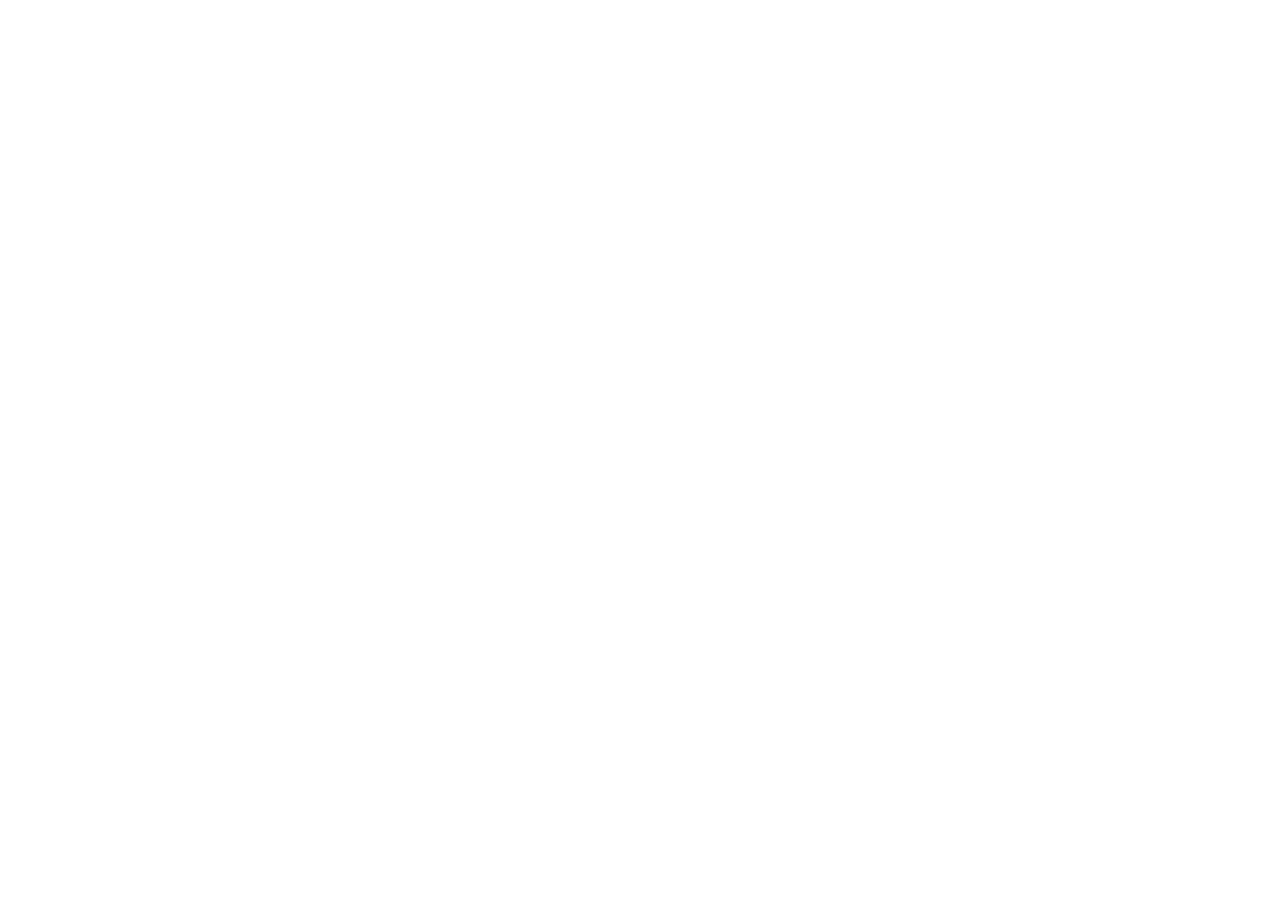
==== play.html @ 4c4901a9 "patatap clone" ====
<!DOCTYPE html>
<html>
<head>
    <script type="text/javascript" src="paper-full.js"></script>
    <script type="text/javascript" src="https://cdnjs.cloudflare.com/ajax/libs/howler/1.1.28/howler.js"></script>

    <link rel="stylesheet" type="text/css" href="circles.css">

    <script type="text/paperscript" canvas="myCanvas">

	var keyData = {
		a: {
			color: "purple",
			sound: new Howl({
  				urls: ['sounds/bubbles.mp3']
			})
		},
		b: {
			color: "green",
			sound: new Howl({
  				urls: ['sounds/clay.mp3']
			})
		},
		c: {
			color: "red",
			sound: new Howl({
  				urls: ['sounds/confetti.mp3']
			})
		},
		d: {
			color: "red",
			sound: new Howl({
  				urls: ['sounds/corona.mp3']
			})
		},
		e: {
			color: "red",
			sound: new Howl({
  				urls: ['sounds/dotted-spiral']
			})
		},
		f: {
			color: "red",
			sound: new Howl({
  				urls: ['sounds/flash-1.mp3']
			})
		},
		g: {
			color: "red",
			sound: new Howl({
  				urls: ['sounds/flash-2.mp3']
			})
		},
		h: {
			color: "red",
			sound: new Howl({
  				urls: ['sounds/flash-3.mp3']
			})
		},
		i: {
			color: "red",
			sound: new Howl({
  				urls: ['sounds/glimmer.mp3']
			})
		},
		j: {
			color: "red",
			sound: new Howl({
  				urls: ['sounds/moon.mp3']
			})
		},
		k: {
			color: "red",
			sound: new Howl({
  				urls: ['sounds/pinwheel.mp3']
			})
		},
		l: {
			color: "red",
			sound: new Howl({
  				urls: ['sounds/piston-1.mp3']
			})
		},
		m: {
			color: "red",
			sound: new Howl({
  				urls: ['sounds/piston-2.mp3']
			})
		},
		n: {
			color: "red",
			sound: new Howl({
  				urls: ['sounds/piston-3.mp3']
			})
		},
		o: {
			color: "red",
			sound: new Howl({
  				urls: ['sounds/prism-1.mp3']
			})
		},
		p: {
			color: "red",
			sound: new Howl({
  				urls: ['sounds/prism-2.mp3']
			})
		},
		q: {
			color: "red",
			sound: new Howl({
  				urls: ['sounds/prism-3.mp3']
			})
		},
		r: {
			color: "red",
			sound: new Howl({
  				urls: ['sounds/splits.mp3']
			})
		},
		s: {
			color: "red",
			sound: new Howl({
  				urls: ['sounds/squiggle.mp3']
			})
		},
		t: {
			color: "red",
			sound: new Howl({
  				urls: ['sounds/strike.mp3']
			})
		},
		u: {
			color: "red",
			sound: new Howl({
  				urls: ['sounds/suspension.mp3']
			})
		},
		v: {
			color: "red",
			sound: new Howl({
  				urls: ['sounds/timer.mp3']
			})
		},
		w: {
			color: "red",
			sound: new Howl({
  				urls: ['sounds/ufo.mp3']
			})
		},
		x: {
			color: "red",
			sound: new Howl({
  				urls: ['sounds/veil.mp3']
			})
		},
		y: {
			color: "red",
			sound: new Howl({
  				urls: ['sounds/wipe.mp3']
			})
		},
		z: {
			color: "red",
			sound: new Howl({
  				urls: ['sounds/zig-zag.mp3']
			})
		},
	}

	var circles = [];

	function onKeyDown(event) {
		if (keyData[event.key]) {
			var maxPoint = new Point(view.size.width, view.size.height);
			var randomPoint = Point.random();
			var point = maxPoint * randomPoint;
			var newCircle = new Path.Circle(point, 500);
			newCircle.fillColor = keyData[event.key].color;
			keyData[event.key].sound.play();
			circles.push(newCircle);
		};
	}

	function onFrame(event){
		for(var i = 0; i < circles.length; i++){
			circles[i].fillColor.hue += 1;
			circles[i].scale(.9);
		}
	}


	</script>



</head>
<body>
<canvas id="myCanvas" resize></canvas>
</body>
</html>
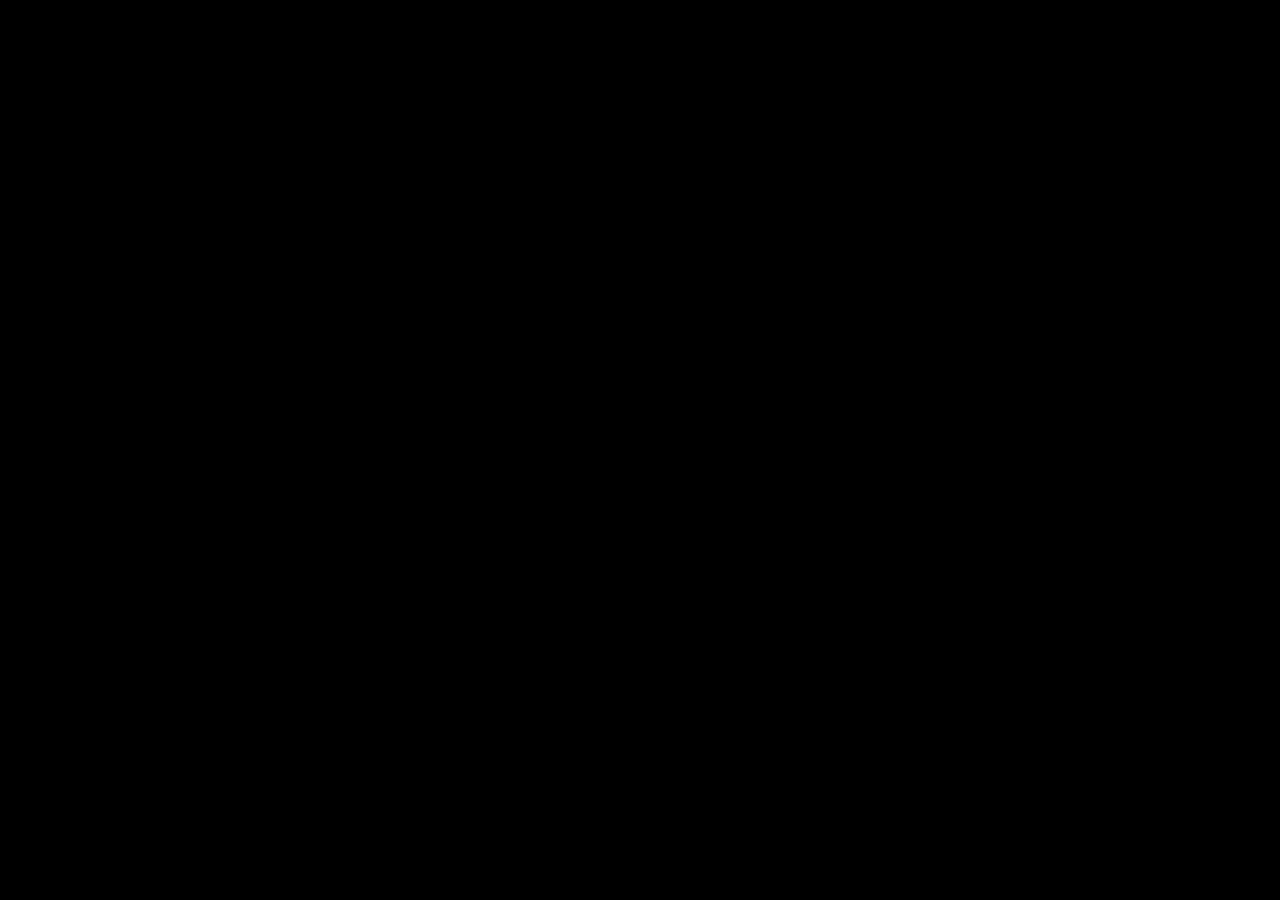
==== commit 55bd7750: "Merge pull request #46 from tmantock/spotify" ====
--- a/play.html
+++ b/play.html
@@ -28,139 +28,139 @@
 			})
 		},
 		d: {
-			color: "red",
+			color: "blue",
 			sound: new Howl({
   				urls: ['sounds/corona.mp3']
 			})
 		},
 		e: {
-			color: "red",
+			color: "yellow",
 			sound: new Howl({
   				urls: ['sounds/dotted-spiral']
 			})
 		},
 		f: {
-			color: "red",
+			color: "pink",
 			sound: new Howl({
   				urls: ['sounds/flash-1.mp3']
 			})
 		},
 		g: {
-			color: "red",
+			color: "gold",
 			sound: new Howl({
   				urls: ['sounds/flash-2.mp3']
 			})
 		},
 		h: {
-			color: "red",
+			color: "silver",
 			sound: new Howl({
   				urls: ['sounds/flash-3.mp3']
 			})
 		},
 		i: {
-			color: "red",
+			color: "teal",
 			sound: new Howl({
   				urls: ['sounds/glimmer.mp3']
 			})
 		},
 		j: {
-			color: "red",
+			color: "white",
 			sound: new Howl({
   				urls: ['sounds/moon.mp3']
 			})
 		},
 		k: {
-			color: "red",
+			color: "aqua",
 			sound: new Howl({
   				urls: ['sounds/pinwheel.mp3']
 			})
 		},
 		l: {
-			color: "red",
+			color: "lavender",
 			sound: new Howl({
   				urls: ['sounds/piston-1.mp3']
 			})
 		},
 		m: {
-			color: "red",
+			color: "olivegreen",
 			sound: new Howl({
   				urls: ['sounds/piston-2.mp3']
 			})
 		},
 		n: {
-			color: "red",
+			color: "gray",
 			sound: new Howl({
   				urls: ['sounds/piston-3.mp3']
 			})
 		},
 		o: {
-			color: "red",
+			color: "steelblue",
 			sound: new Howl({
   				urls: ['sounds/prism-1.mp3']
 			})
 		},
 		p: {
-			color: "red",
+			color: "dodgerblue",
 			sound: new Howl({
   				urls: ['sounds/prism-2.mp3']
 			})
 		},
 		q: {
-			color: "red",
+			color: "lavender",
 			sound: new Howl({
   				urls: ['sounds/prism-3.mp3']
 			})
 		},
 		r: {
-			color: "red",
+			color: "maroon",
 			sound: new Howl({
   				urls: ['sounds/splits.mp3']
 			})
 		},
 		s: {
-			color: "red",
+			color: "navy",
 			sound: new Howl({
   				urls: ['sounds/squiggle.mp3']
 			})
 		},
 		t: {
-			color: "red",
+			color: "darkcyan",
 			sound: new Howl({
   				urls: ['sounds/strike.mp3']
 			})
 		},
 		u: {
-			color: "red",
+			color: "darkgoldenrod",
 			sound: new Howl({
   				urls: ['sounds/suspension.mp3']
 			})
 		},
 		v: {
-			color: "red",
+			color: "seagreen",
 			sound: new Howl({
   				urls: ['sounds/timer.mp3']
 			})
 		},
 		w: {
-			color: "red",
+			color: "salmon",
 			sound: new Howl({
   				urls: ['sounds/ufo.mp3']
 			})
 		},
 		x: {
-			color: "red",
+			color: "aquamarine",
 			sound: new Howl({
   				urls: ['sounds/veil.mp3']
 			})
 		},
 		y: {
-			color: "red",
+			color: "turqoise",
 			sound: new Howl({
   				urls: ['sounds/wipe.mp3']
 			})
 		},
 		z: {
-			color: "red",
+			color: "hotpink",
 			sound: new Howl({
   				urls: ['sounds/zig-zag.mp3']
 			})
--- a/circles.css
+++ b/circles.css
@@ -0,0 +1,13 @@
+canvas {
+    width: 100%;
+    height: 100%;
+    background: black;
+}
+
+body, html {
+    height: 100%;
+    margin: 0;
+}
+body {
+    color: ;
+}